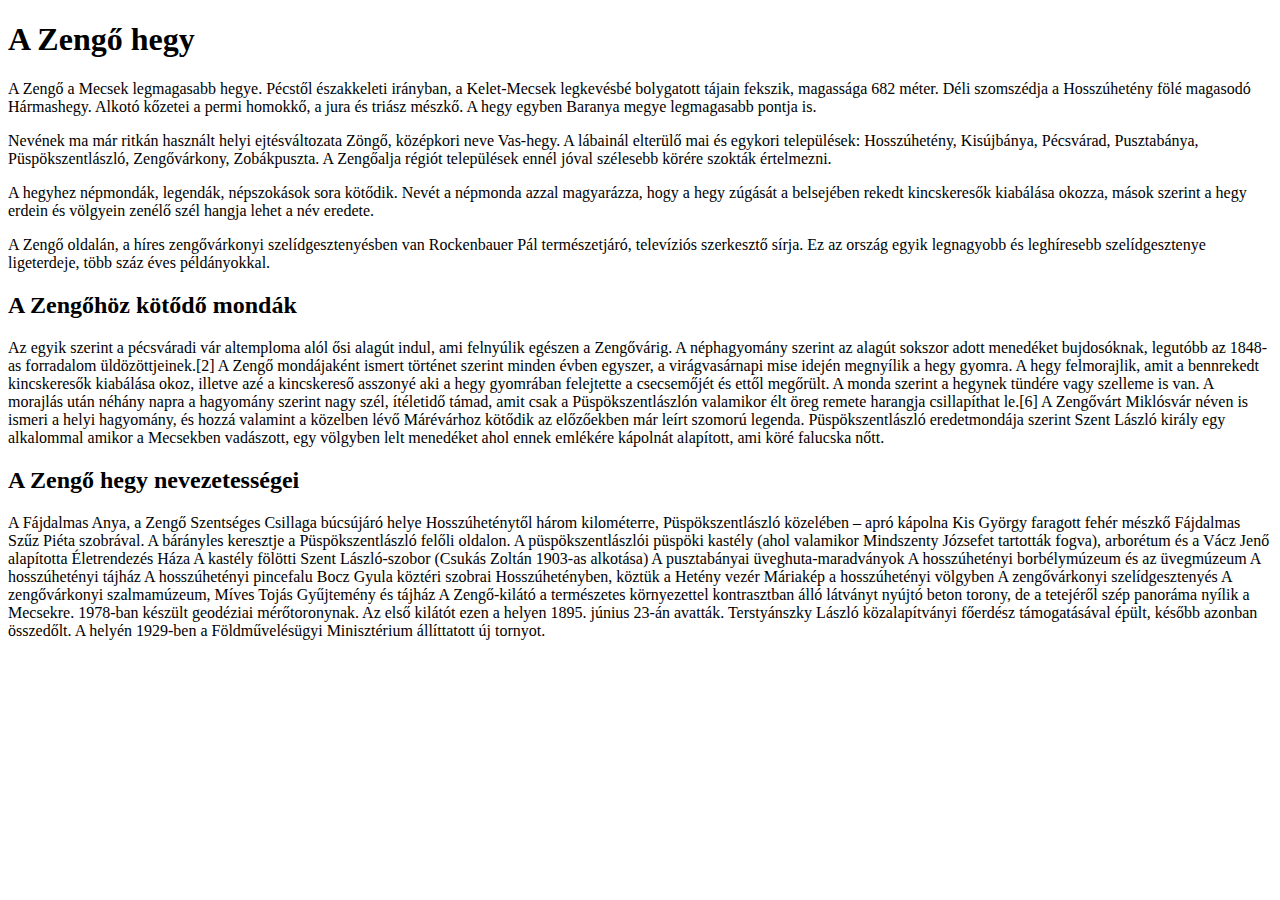
==== Zengő.html @ 4c6ec8b7 "kezdet" ====
<!DOCTYPE html>
<html>
<head>
	
	 <link rel="stylesheet" type="text/css" href="style.css">
	 <meta charset="utf8">
	 <title>Zengő</title>
</head>
<body>
    <div id="content" >
	<h1>A Zengő hegy</h1>
	<p>A Zengő a Mecsek legmagasabb hegye. Pécstől északkeleti irányban, a Kelet-Mecsek legkevésbé bolygatott tájain fekszik, magassága 682 méter. Déli szomszédja a Hosszúhetény fölé magasodó Hármashegy. Alkotó kőzetei a permi homokkő, a jura és triász mészkő. A hegy egyben Baranya megye legmagasabb pontja is.</p>

	<p>Nevének ma már ritkán használt helyi ejtésváltozata Zöngő, középkori neve Vas-hegy. A lábainál elterülő mai és egykori települések: Hosszúhetény, Kisújbánya, Pécsvárad, Pusztabánya, Püspökszentlászló, Zengővárkony, Zobákpuszta. A Zengőalja régiót települések ennél jóval szélesebb körére szokták értelmezni.</p>

	<p>A hegyhez népmondák, legendák, népszokások sora kötődik. Nevét a népmonda azzal magyarázza, hogy a hegy zúgását a belsejében rekedt kincskeresők kiabálása okozza, mások szerint a hegy erdein és völgyein zenélő szél hangja lehet a név eredete.</p>

	<p>A Zengő oldalán, a híres zengővárkonyi szelídgesztenyésben van Rockenbauer Pál természetjáró, televíziós szerkesztő sírja. Ez az ország egyik legnagyobb és leghíresebb szelídgesztenye ligeterdeje, több száz éves példányokkal. </p>
	<h2>A Zengőhöz kötődő mondák</h2>
	Az egyik szerint a pécsváradi vár altemploma alól ősi alagút indul, ami felnyúlik egészen a Zengővárig. A néphagyomány szerint az alagút sokszor adott menedéket bujdosóknak, legutóbb az 1848-as forradalom üldözöttjeinek.[2]

A Zengő mondájaként ismert történet szerint minden évben egyszer, a virágvasárnapi mise idején megnyílik a hegy gyomra. A hegy felmorajlik, amit a bennrekedt kincskeresők kiabálása okoz, illetve azé a kincskereső asszonyé aki a hegy gyomrában felejtette a csecsemőjét és ettől megőrült. A monda szerint a hegynek tündére vagy szelleme is van. A morajlás után néhány napra a hagyomány szerint nagy szél, ítéletidő támad, amit csak a Püspökszentlászlón valamikor élt öreg remete harangja csillapíthat le.[6]

A Zengővárt Miklósvár néven is ismeri a helyi hagyomány, és hozzá valamint a közelben lévő Márévárhoz kötődik az előzőekben már leírt szomorú legenda.

Püspökszentlászló eredetmondája szerint Szent László király egy alkalommal amikor a Mecsekben vadászott, egy völgyben lelt menedéket ahol ennek emlékére kápolnát alapított, ami köré falucska nőtt. 
	<h2>A Zengő hegy nevezetességei</h2>
	A Fájdalmas Anya, a Zengő Szentséges Csillaga búcsújáró helye Hosszúheténytől három kilométerre, Püspökszentlászló közelében – apró kápolna Kis György faragott fehér mészkő Fájdalmas Szűz Piéta szobrával.
A bárányles keresztje a Püspökszentlászló felőli oldalon.
A püspökszentlászlói püspöki kastély (ahol valamikor Mindszenty Józsefet tartották fogva), arborétum és a Vácz Jenő alapította Életrendezés Háza
A kastély fölötti Szent László-szobor (Csukás Zoltán 1903-as alkotása)
A pusztabányai üveghuta-maradványok
A hosszúhetényi borbélymúzeum és az üvegmúzeum
A hosszúhetényi tájház
A hosszúhetényi pincefalu
Bocz Gyula köztéri szobrai Hosszúhetényben, köztük a Hetény vezér
Máriakép a hosszúhetényi völgyben
A zengővárkonyi szelídgesztenyés
A zengővárkonyi szalmamúzeum, Míves Tojás Gyűjtemény és tájház
A Zengő-kilátó a természetes környezettel kontrasztban álló látványt nyújtó beton torony, de a tetejéről szép panoráma nyílik a Mecsekre. 1978-ban készült geodéziai mérőtoronynak. Az első kilátót ezen a helyen 1895. június 23-án avatták. Terstyánszky László közalapítványi főerdész támogatásával épült, később azonban összedőlt. A helyén 1929-ben a Földművelésügyi Minisztérium állíttatott új tornyot.
    </div>
</body>
</html>
---- style.css ----
#content{
	
}
#imageright{
	
}
#imageleft{
	
}
.kepszoveg{
	
}
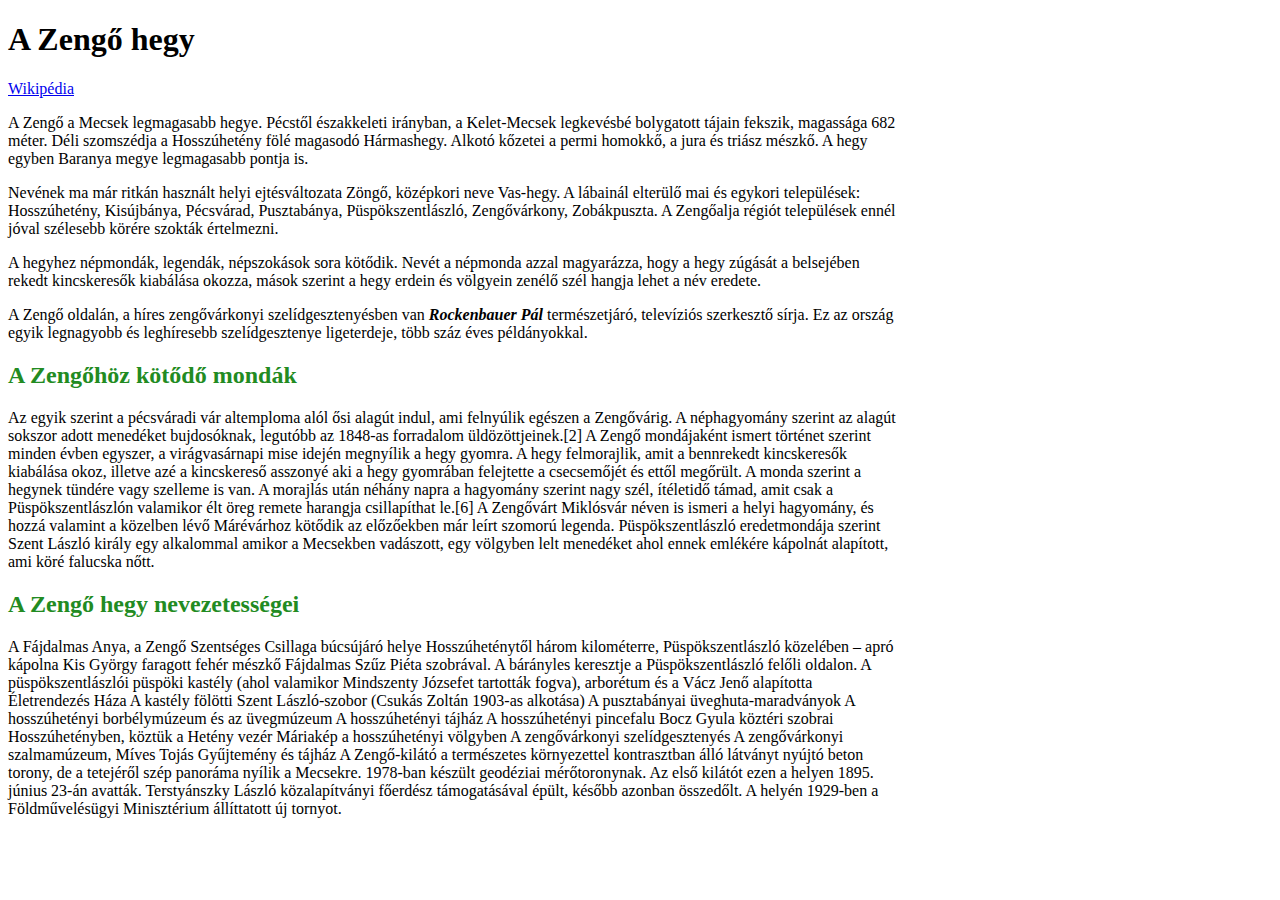
==== commit a123b308: "5 feladat" ====
--- a/Zengő.html
+++ b/Zengő.html
@@ -1,21 +1,23 @@
+
 <!DOCTYPE html>
-<html>
+<html lang="hu">
 <head>
 	
 	 <link rel="stylesheet" type="text/css" href="style.css">
 	 <meta charset="utf8">
 	 <title>Zengő</title>
+	 
 </head>
 <body>
     <div id="content" >
-	<h1>A Zengő hegy</h1>
+	<h1>A Zengő hegy</h1><a href="https://hu.wikipedia.org/wiki/Zeng%C5%91_(hegy)" target="_blank">Wikipédia</a>
 	<p>A Zengő a Mecsek legmagasabb hegye. Pécstől északkeleti irányban, a Kelet-Mecsek legkevésbé bolygatott tájain fekszik, magassága 682 méter. Déli szomszédja a Hosszúhetény fölé magasodó Hármashegy. Alkotó kőzetei a permi homokkő, a jura és triász mészkő. A hegy egyben Baranya megye legmagasabb pontja is.</p>
 
 	<p>Nevének ma már ritkán használt helyi ejtésváltozata Zöngő, középkori neve Vas-hegy. A lábainál elterülő mai és egykori települések: Hosszúhetény, Kisújbánya, Pécsvárad, Pusztabánya, Püspökszentlászló, Zengővárkony, Zobákpuszta. A Zengőalja régiót települések ennél jóval szélesebb körére szokták értelmezni.</p>
 
 	<p>A hegyhez népmondák, legendák, népszokások sora kötődik. Nevét a népmonda azzal magyarázza, hogy a hegy zúgását a belsejében rekedt kincskeresők kiabálása okozza, mások szerint a hegy erdein és völgyein zenélő szél hangja lehet a név eredete.</p>
 
-	<p>A Zengő oldalán, a híres zengővárkonyi szelídgesztenyésben van Rockenbauer Pál természetjáró, televíziós szerkesztő sírja. Ez az ország egyik legnagyobb és leghíresebb szelídgesztenye ligeterdeje, több száz éves példányokkal. </p>
+	<p>A Zengő oldalán, a híres zengővárkonyi szelídgesztenyésben van <b><i>Rockenbauer Pál</i></b> természetjáró, televíziós szerkesztő sírja. Ez az ország egyik legnagyobb és leghíresebb szelídgesztenye ligeterdeje, több száz éves példányokkal. </p>
 	<h2>A Zengőhöz kötődő mondák</h2>
 	Az egyik szerint a pécsváradi vár altemploma alól ősi alagút indul, ami felnyúlik egészen a Zengővárig. A néphagyomány szerint az alagút sokszor adott menedéket bujdosóknak, legutóbb az 1848-as forradalom üldözöttjeinek.[2]
 
--- a/style.css
+++ b/style.css
@@ -1,12 +1,26 @@
 #content{
-	
+	width: 888px;
 }
 #imageright{
-	
+	margin-left: 20px;
+}
+#h1,h2{
+    color: forestgreen;
 }
 #imageleft{
+    margin-right: 40px;
+    margin-bottom: 80px;
 	
 }
 .kepszoveg{
+    font-weight: bold;
+    font-style: italic;
 	
+}
+#a{
+    color: black;
+    text-decoration: none;
+}
+#a:hover{
+    color: red;
 }